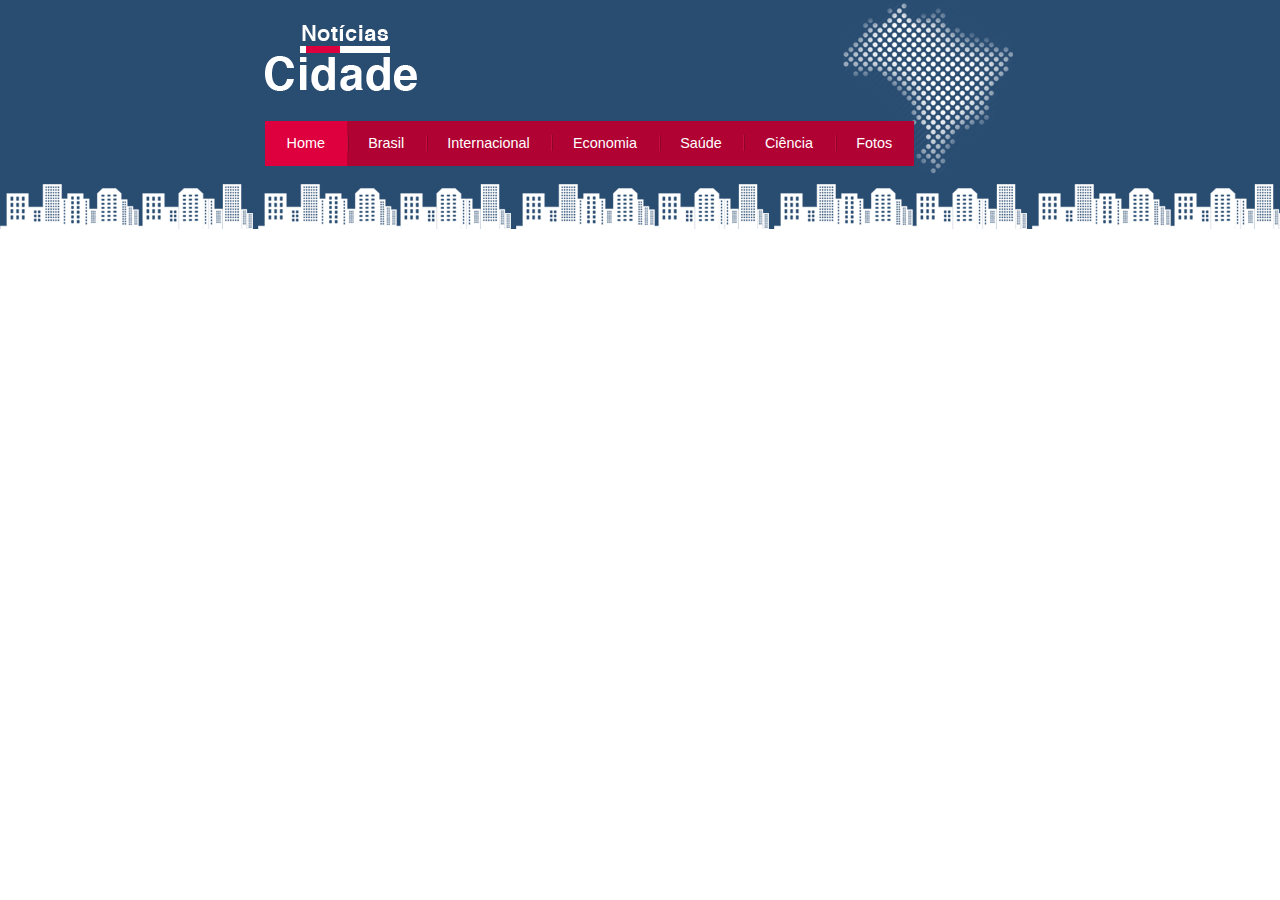
==== index.html @ e0d83366 "Site Noticia Cidade" ====
<!DOCTYPE html>
<html>
    <head>
        <meta charset='utf-8'>
        <meta http-equiv='X-UA-Compatible' content='IE=edge'>
        <title>Noticia Cidade - Seu site de noticias</title>
        <meta name='viewport' content='width=device-width, initial-scale=1'>
        <link rel='stylesheet' type='text/css' media='screen' href='CSS/style.css'>
    </head>
    <body class="home">
        
        <div id="container">
            <div id="top">
                <h1 class="logo"></h1>
                <ul id="navegacao">
                    <li class="primeiro"><a id="home" href="index.html">Home</a></li>
                    <li><a id="brasil" href="brasil.html">Brasil</a></li>
                    <li><a id="internacional" href="internacional.html">Internacional</a></li>
                    <li><a id="economia" href="economia.html">Economia</a></li>
                    <li><a id="saude" href="saude.html">Saúde</a></li>
                    <li><a id="ciencia" href="ciencia.html">Ciência</a></li>
                    <li><a id="fotos" href="fotos.html">Fotos</a></li>
                </ul>
            </div>

            <div>
                <div id="primario"></div>
                <div id="secundario"></div>
                <div id="lateral"></div>
            </div>
        </div>
    </body>
</html>
---- CSS/style.css ----
/*Estrutura do site*/
* {
    margin: 0;
    padding: 0;
}

body {
    font-family: 'Trebuchet MS', Helvetica, sans-serif;
    background: #fff url('../imagens/fundo.png') repeat-x;
}

#container {
    width: 750px;
    margin: 0 auto;
}

#top {
    height: 150px;
    background: url(../imagens/detalhe-topo.png) no-repeat right top;
    padding-top: 25px;
}

.logo {
    width: 152px;
    height: 66px;
    background: url(../imagens/logo.png) no-repeat center;
}

/*Barra de navegação*/

ul {
    margin: 0;
    padding: 0;
    list-style: none;
}

#top ul {
    margin-top: 30px;
    background: #b10333;
    float: left;
}

#top ul li {
    float: left;
}

#top ul a {
    font-size: 0.9em;
    display: block;
    padding: 0.5em 1.5em;
    line-height: 2.1em;
    text-decoration: none;
    color: #fff;
    background: url('../imagens/divisor.png') no-repeat left center;
}

#top ul .primeiro a {
    background: none;
}

#top ul a:hover {
    color: #69001d;
}

body.home #navegacao a#home,
body.brasil #navegacao a#brasil,
body.internacional #navegacao a#internacional,
body.saude #navegacao a#saude,
body.economia #navegacao a#economia,
body.ciencia #navegacao a#ciencia,
body.fotos #navegacao a#fotos {
    color: #fff;
    background: #de003e;
    cursor: text;
}

/*Configura Layout de 3 conlunas*/
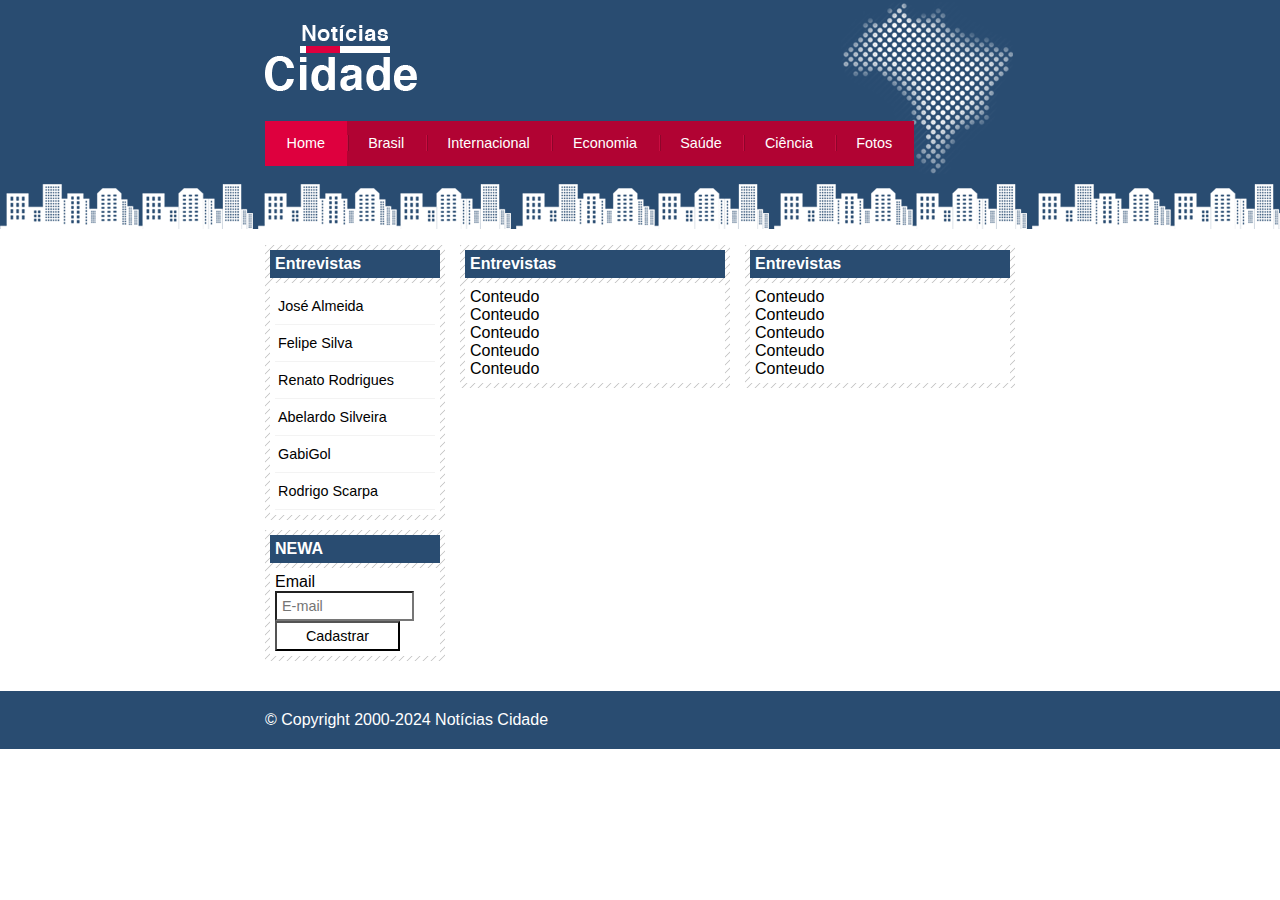
==== commit d1146ab7: "Aula 3 curso CSS avançado" ====
--- a/index.html
+++ b/index.html
@@ -7,8 +7,7 @@
         <meta name='viewport' content='width=device-width, initial-scale=1'>
         <link rel='stylesheet' type='text/css' media='screen' href='CSS/style.css'>
     </head>
-    <body class="home">
-        
+    <body id="tres-colunas" class="home">
         <div id="container">
             <div id="top">
                 <h1 class="logo"></h1>
@@ -23,10 +22,66 @@
                 </ul>
             </div>
 
-            <div>
-                <div id="primario"></div>
-                <div id="secundario"></div>
-                <div id="lateral"></div>
+            <div id="conteudo">
+                <div id="primario">
+                    <div class="caixa">
+                        <h2>Entrevistas</h2>
+                        <div class="caixa-conteudo">
+                            Conteudo<br/>
+                            Conteudo<br/>
+                            Conteudo<br/>
+                            Conteudo<br/>
+                            Conteudo<br/>
+                        </div>
+                    </div>
+                </div>
+                <div id="secundario">
+                    <div class="caixa">
+                        <h2>Entrevistas</h2>
+                        <div class="caixa-conteudo">
+                            Conteudo<br/>
+                            Conteudo<br/>
+                            Conteudo<br/>
+                            Conteudo<br/>
+                            Conteudo<br/>
+                        </div>
+                    </div>
+                </div>
+                <div id="lateral">
+                    <div class="caixa">
+                        <h2>Entrevistas</h2>
+                        <div class="caixa-conteudo">
+                            <ul>
+                                <li><a href="">José Almeida</a></li>
+                                <li><a href="">Felipe Silva</a></li>
+                                <li><a href="">Renato Rodrigues</a></li>
+                                <li><a href="">Abelardo Silveira</a></li>
+                                <li><a href="">GabiGol</a></li>
+                                <li><a href="">Rodrigo Scarpa</a></li>
+                            </ul>
+                        </div>
+                    </div>
+                    
+                    <div class="caixa">
+                        <h2>NEWA</h2>
+                        <div class="caixa-conteudo">
+                            <form action="">
+                                <div>
+                                    <label for="email">Email</label>
+                                    <input type="text" name="email" id="email" placeholder="E-mail">
+                                </div>
+                                <div>
+                                    <input type="submit" value="Cadastrar">
+                                </div>
+                            </form>
+                        </div>
+                    </div>
+                </div>
+            </div>
+        </div>
+        <div id="container-rodape" style="clear: both;">
+            <div id="rodape">
+                &copy; Copyright 2000-2024 Notícias Cidade
             </div>
         </div>
     </body>
--- a/CSS/style.css
+++ b/CSS/style.css
@@ -76,3 +76,94 @@
 
 /*Configura Layout de 3 conlunas*/
 
+#conteudo {
+    margin-top: 60px;
+    background: #f5f5f5;
+}
+
+#primario {
+    width: 270px;
+    float: left;
+    margin: 0 0 20px 195px;
+}
+
+#duas-colunas #primario {
+    width: 555px;
+}
+
+#uma-coluna #primario {
+    width: 750px;
+    margin: 0 0 20px 195px;
+}
+
+#secundario {
+    width: 270px;
+    float: left;
+    margin: 0 0 20px 15px;
+}
+
+#lateral {
+    width: 180px;
+    float: left;
+    margin: 0 0 20px -750px;
+}
+
+.caixa {
+    margin: 10px 0;
+    padding: 5px;
+    background: #f3f3f3 url('../imagens/fundo-caixa.png');
+}
+
+.caixa-conteudo {
+    background: #fff;
+    padding: 5px;
+    margin-top: 5px;
+}
+
+h2 {
+    font-size: 1em;
+    background: #294c71;
+    color: #fff;
+    padding: 5px;
+}
+
+/*Formatação Lateral*/
+
+#lateral ul a {
+    font-size: 0.9em;
+    padding: 3px;
+    display: block;
+    line-height: 30px;
+    color: #000;
+    text-decoration: none;
+    border-bottom: 1px solid #f3f3f3;
+}
+
+#lateral ul a:hover {
+    color: #a1a1a1;
+    background: #f9f9f9 url('../imagens/marcador.png') no-repeat left center;
+    padding-left: 20px;
+}
+
+label {
+    display: block;
+    cursor: pointer;
+}
+
+input {
+    font-size: 0.9em;
+    padding: 5px;
+    width: 125px;
+    background-color: #fff;
+}
+
+#container-rodape {
+    background: #294c71;
+    padding: 20px;
+}
+
+#rodape {
+    width: 750px;
+    margin: 0 auto;
+    color: #fff;
+}
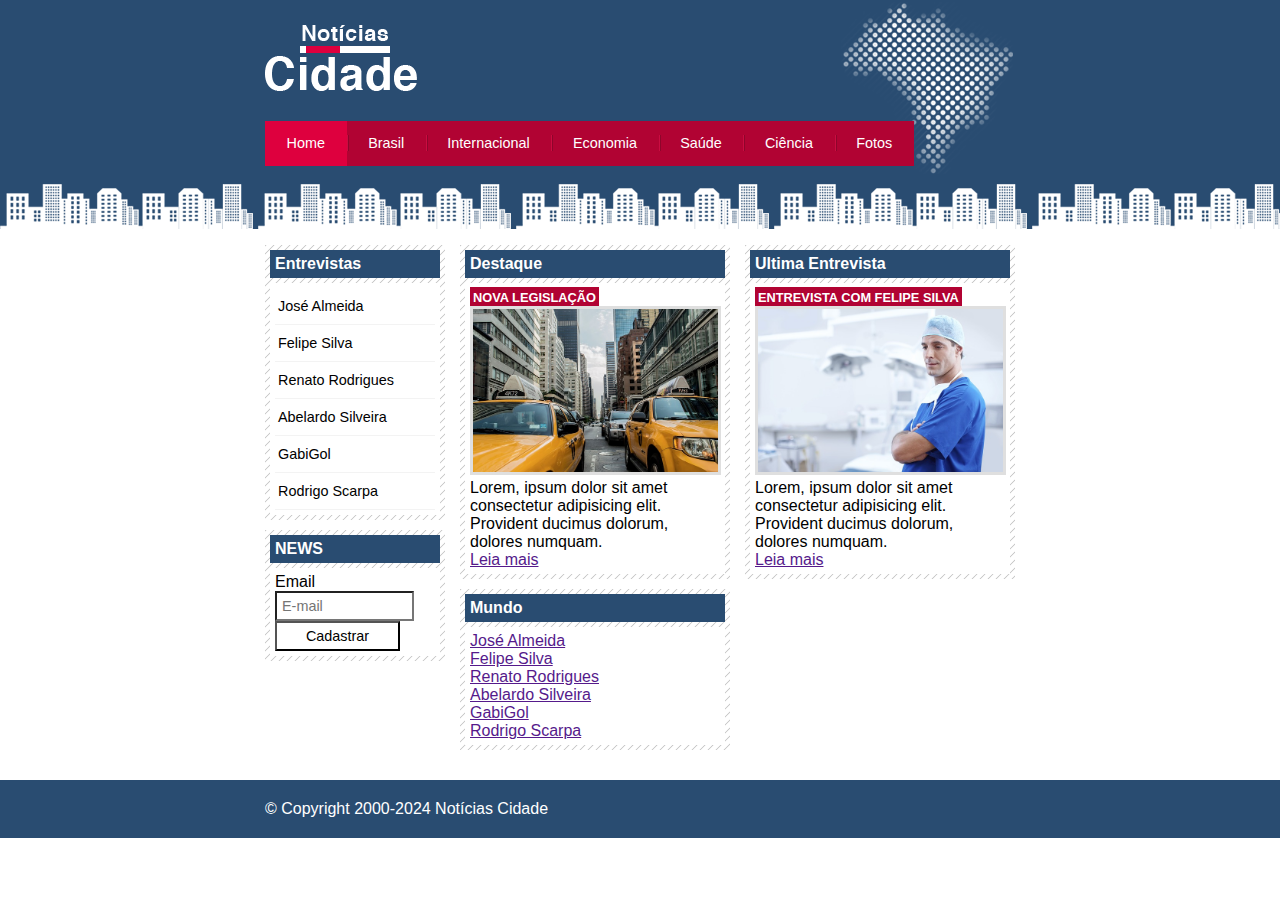
==== commit 04ee9715: "Commit pelo git" ====
--- a/index.html
+++ b/index.html
@@ -24,26 +24,42 @@
 
             <div id="conteudo">
                 <div id="primario">
+                    <div class="caixa destaque">
+                        <h2>Destaque</h2>    
+                        <div class="caixa-conteudo">
+                            <h3>Nova Legislação</h3>
+                            <img class="imagem-principal" src="imagens/taxi.jpg" width="100%" alt="taxi.jpg">
+                            <p>
+                                Lorem, ipsum dolor sit amet consectetur adipisicing elit. Provident ducimus dolorum, dolores numquam.
+                            </p>
+                            <a href="">Leia mais</a>
+                        </div>
+                    </div>
+
                     <div class="caixa">
-                        <h2>Entrevistas</h2>
+                        <h2>Mundo</h2>
                         <div class="caixa-conteudo">
-                            Conteudo<br/>
-                            Conteudo<br/>
-                            Conteudo<br/>
-                            Conteudo<br/>
-                            Conteudo<br/>
+                            <ul>
+                                <li><a href="">José Almeida</a></li>
+                                <li><a href="">Felipe Silva</a></li>
+                                <li><a href="">Renato Rodrigues</a></li>
+                                <li><a href="">Abelardo Silveira</a></li>
+                                <li><a href="">GabiGol</a></li>
+                                <li><a href="">Rodrigo Scarpa</a></li>
+                            </ul>
                         </div>
                     </div>
                 </div>
                 <div id="secundario">
-                    <div class="caixa">
-                        <h2>Entrevistas</h2>
+                    <div class="caixa destaque">
+                        <h2>Ultima Entrevista</h2>    
                         <div class="caixa-conteudo">
-                            Conteudo<br/>
-                            Conteudo<br/>
-                            Conteudo<br/>
-                            Conteudo<br/>
-                            Conteudo<br/>
+                            <h3>Entrevista com felipe Silva</h3>
+                            <img class="imagem-principal" src="imagens/doutor.jpg" width="100%" alt="taxi.jpg">
+                            <p>
+                                Lorem, ipsum dolor sit amet consectetur adipisicing elit. Provident ducimus dolorum, dolores numquam.
+                            </p>
+                            <a href="">Leia mais</a>
                         </div>
                     </div>
                 </div>
@@ -63,7 +79,7 @@
                     </div>
                     
                     <div class="caixa">
-                        <h2>NEWA</h2>
+                        <h2>NEWS</h2>
                         <div class="caixa-conteudo">
                             <form action="">
                                 <div>
--- a/CSS/style.css
+++ b/CSS/style.css
@@ -157,6 +157,28 @@
     background-color: #fff;
 }
 
+/*Formatação de imagem*/
+
+img.imagem-principal {
+    width: 98%;
+    border: 3px solid #dfdfdf;
+}
+
+/*Formatação de Cabeçalhos*/
+
+h3 {
+    text-transform: uppercase;
+    display: inline;
+    font-size: 0.8em;
+    padding: 3px;
+}
+
+.destaque h3 {
+    background: #b10333;
+    color: #fff;
+}
+
+
 #container-rodape {
     background: #294c71;
     padding: 20px;
